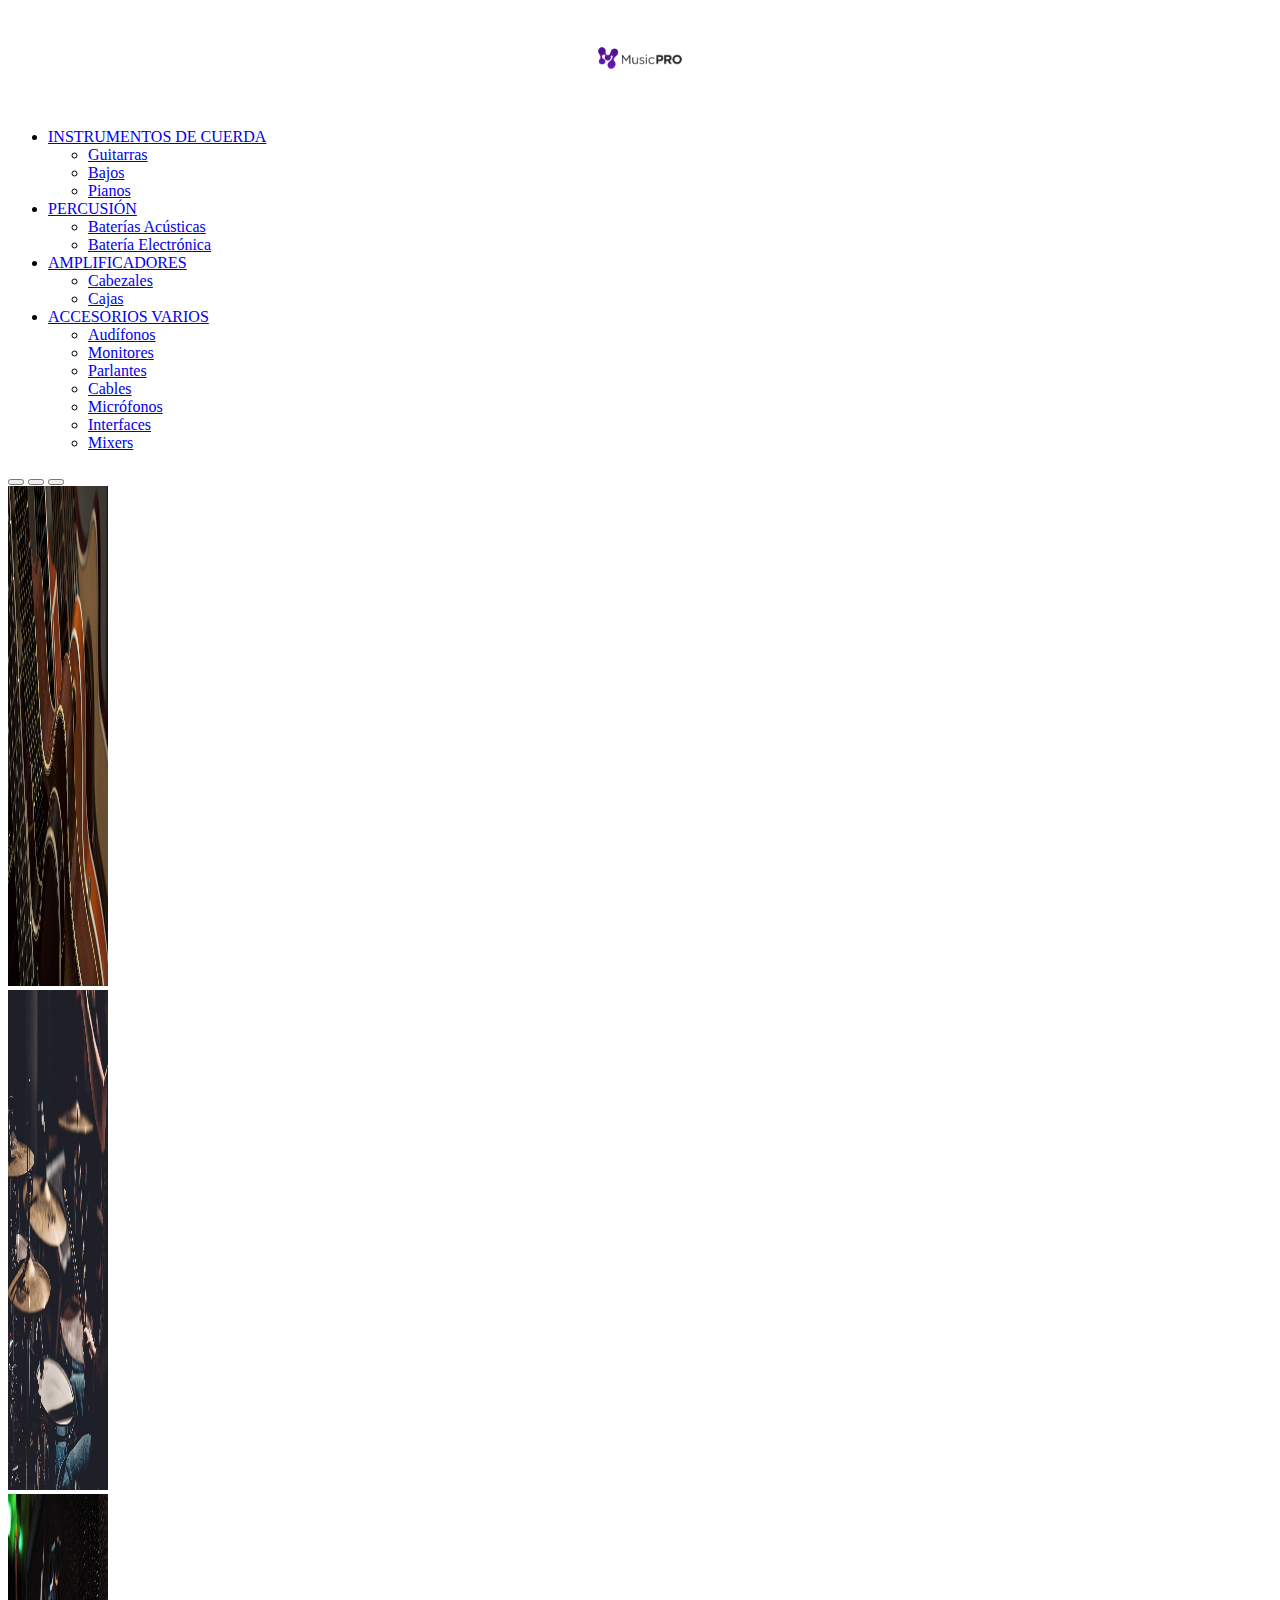
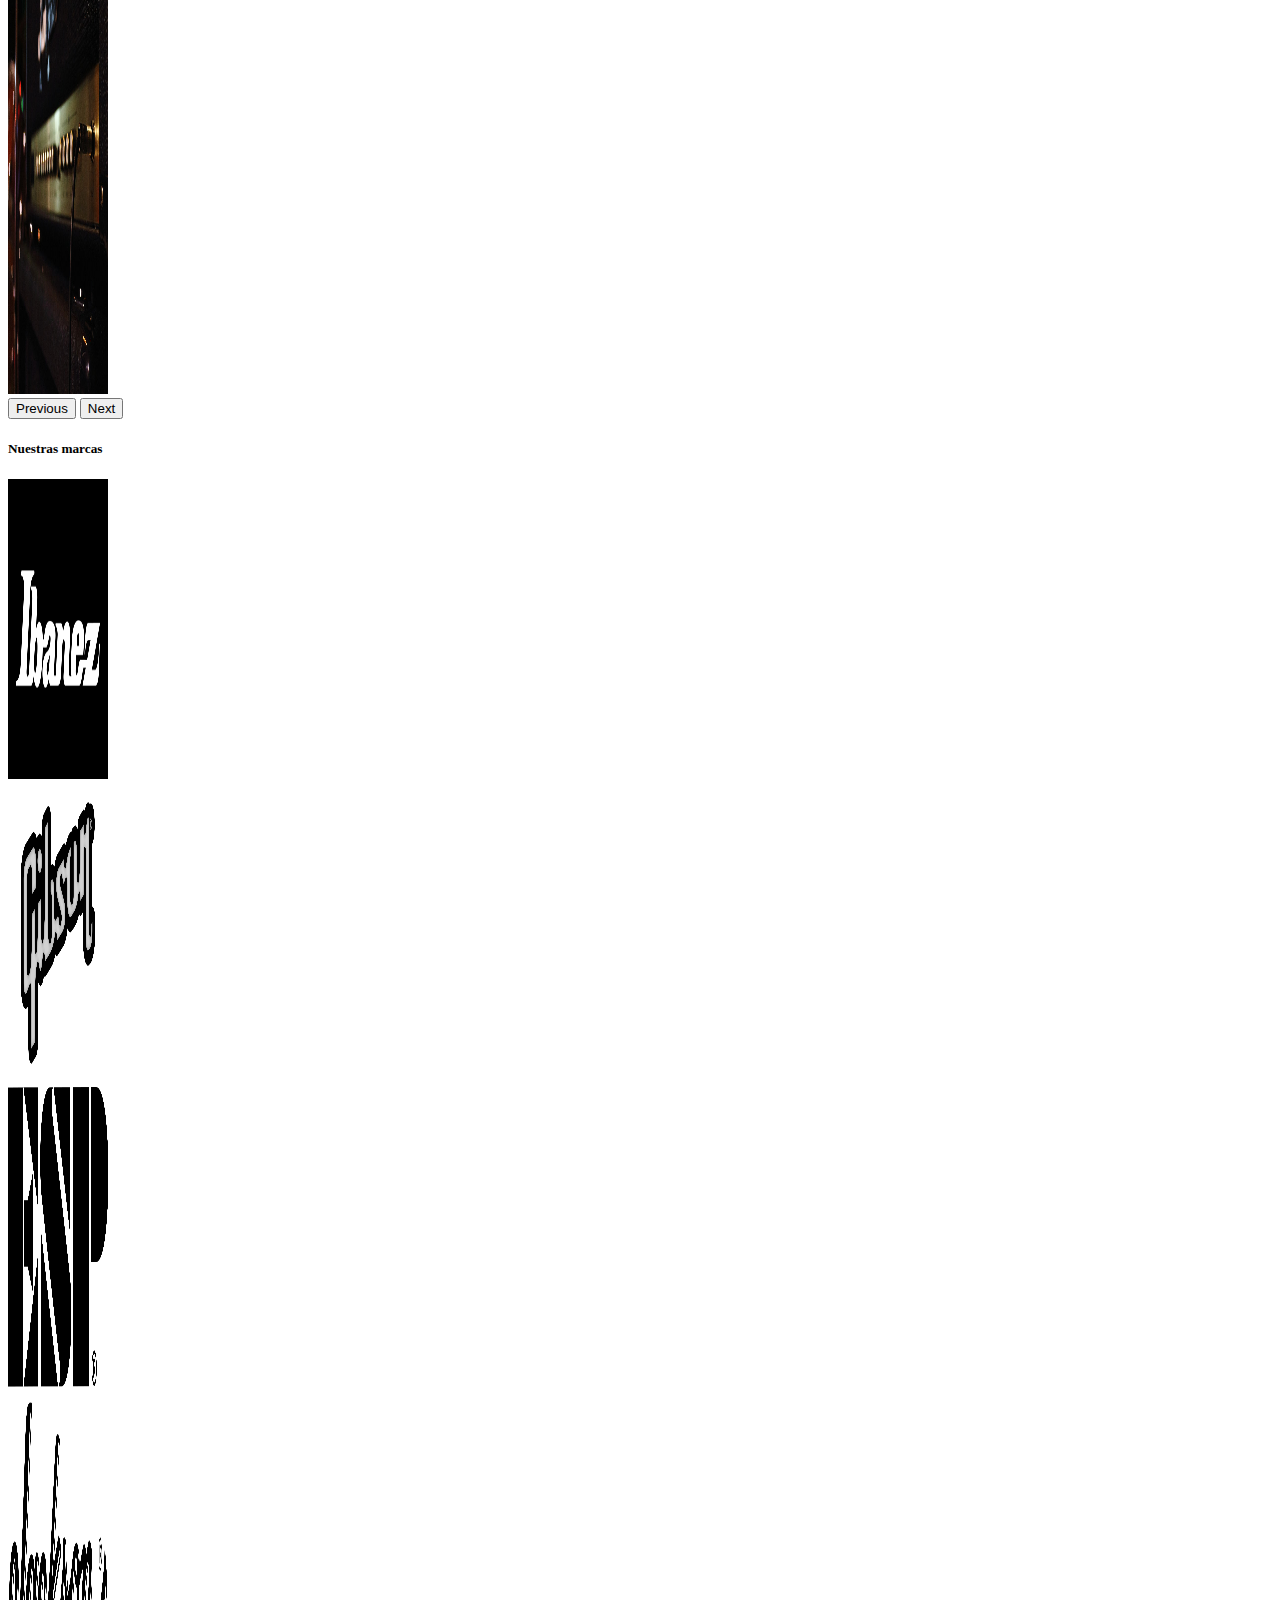
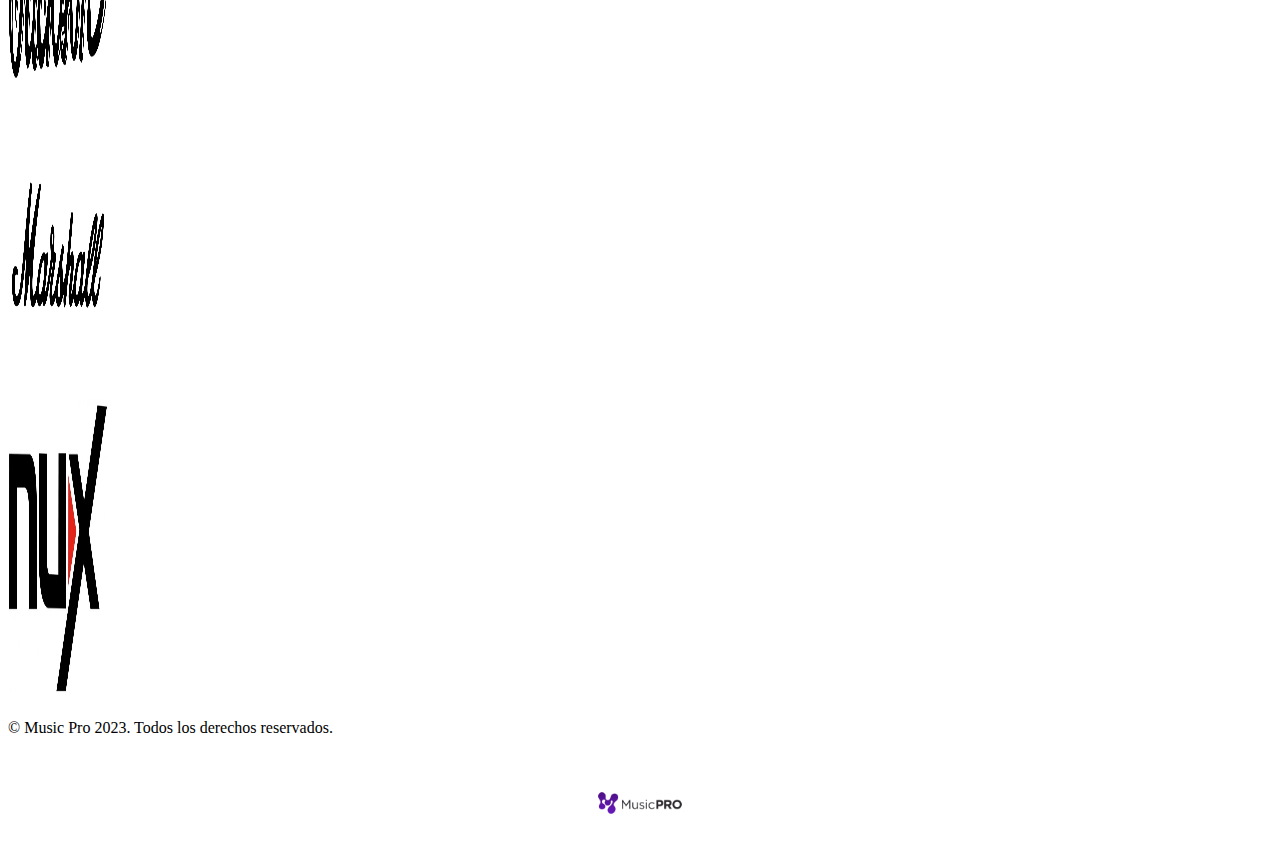
==== index.html @ fcdcd159 "first commit" ====
<!DOCTYPE html>
<html lang="es">
    <head>
        <link href="https://cdn.jsdelivr.net/npm/bootstrap@5.3.0-alpha3/dist/css/bootstrap.min.css" rel="stylesheet" integrity="sha384-KK94CHFLLe+nY2dmCWGMq91rCGa5gtU4mk92HdvYe+M/SXH301p5ILy+dN9+nJOZ" crossorigin="anonymous">
        <link href="style.css" rel="stylesheet" type="text/css">

            <title> Music Pro</title>
        
    </head>

    <header>
        <div class="container-fluid" align="center">
            <a href="index.html">
            <img src="img/logo.jpg" alt=""  width="100" height="100">
         </a>
        </div>

<!---NAVBAR-->
        <!--<nav class="navbar navbar-expand-lg bg-body-tertiary"> -->
            <ul class="nav justify-content-center">
                <li class="nav-item dropdown">
                    <a class="nav-link dropdown-toggle" href="#" role="button" data-bs-toggle="dropdown" aria-expanded="false">
                      INSTRUMENTOS DE CUERDA
                    </a>
                    <ul class="dropdown-menu">
                      <li><a class="dropdown-item" href="guitarras.html">Guitarras</a></li>
                      <li><a class="dropdown-item" href="#">Bajos</a></li>
                      <li><a class="dropdown-item" href="#">Pianos</a></li>
                    </ul>
                  </li>
                  <li class="nav-item dropdown">
                    <a class="nav-link dropdown-toggle" href="#" role="button" data-bs-toggle="dropdown" aria-expanded="false">
                      PERCUSIÓN
                    </a>
                    <ul class="dropdown-menu">
                      <li><a class="dropdown-item" href="#">Baterías Acústicas</a></li>
                      <li><a class="dropdown-item" href="#">Batería Electrónica</a></li>
                    </ul>
                  </li>
                  <li class="nav-item dropdown">
                    <a class="nav-link dropdown-toggle" href="#" role="button" data-bs-toggle="dropdown" aria-expanded="false">
                      AMPLIFICADORES
                    </a>
                    <ul class="dropdown-menu">
                      <li><a class="dropdown-item" href="#">Cabezales</a></li>
                      <li><a class="dropdown-item" href="#">Cajas</a></li>
                    </ul>
                  </li>
                  <li class="nav-item dropdown">
                    <a class="nav-link dropdown-toggle" href="#" role="button" data-bs-toggle="dropdown" aria-expanded="false">
                      ACCESORIOS VARIOS
                    </a>
                    <ul class="dropdown-menu">
                      <li><a class="dropdown-item" href="#">Audífonos</a></li>
                      <li><a class="dropdown-item" href="#">Monitores</a></li>
                      <li><a class="dropdown-item" href="#">Parlantes</a></li>
                      <li><a class="dropdown-item" href="#">Cables</a></li>
                      <li><a class="dropdown-item" href="#">Micrófonos</a></li>
                      <li><a class="dropdown-item" href="#">Interfaces</a></li>
                      <li><a class="dropdown-item" href="#">Mixers</a></li>
                    </ul>
                  </li>          
              </ul>
                
        
            
    </header>
    <body>
        <script src="https://cdn.jsdelivr.net/npm/bootstrap@5.3.0-alpha3/dist/js/bootstrap.bundle.min.js" integrity="sha384-ENjdO4Dr2bkBIFxQpeoTz1HIcje39Wm4jDKdf19U8gI4ddQ3GYNS7NTKfAdVQSZe" crossorigin="anonymous"></script>

        <!--Carrusel-->
        <div id="carouselExampleIndicators" class="carousel slide">
            <div class="carousel-indicators">
              <button type="button" data-bs-target="#carouselExampleIndicators" data-bs-slide-to="0" class="active" aria-current="true" aria-label="Slide 1"></button>
              <button type="button" data-bs-target="#carouselExampleIndicators" data-bs-slide-to="1" aria-label="Slide 2"></button>
              <button type="button" data-bs-target="#carouselExampleIndicators" data-bs-slide-to="2" aria-label="Slide 3"></button>
            </div>
            <div class="carousel-inner">
              <div class="carousel-item active">
                <img src="img/slide1.jpg" class="d-block w-100" alt="..." width="100" height="500">
              </div>
              <div class="carousel-item">
                <img src="img/slide2.jpg" class="d-block w-100" alt="..." width="100" height="500">
              </div>
              <div class="carousel-item">
                <img src="img/slide3.JPG" class="d-block w-100" alt="..." width="100" height="500">
              </div>
            </div>
            <button class="carousel-control-prev" type="button" data-bs-target="#carouselExampleIndicators" data-bs-slide="prev">
              <span class="carousel-control-prev-icon" aria-hidden="true"></span>
              <span class="visually-hidden">Previous</span>
            </button>
            <button class="carousel-control-next" type="button" data-bs-target="#carouselExampleIndicators" data-bs-slide="next">
              <span class="carousel-control-next-icon" aria-hidden="true"></span>
              <span class="visually-hidden">Next</span>
            </button>
          </div>    
          
        <!--Imagen Circulos-->  
          <div class="container-index">

            </div>

<!--Carrusel MARCAS-->
<div class="container-fluid">
    <h5 class="justify-content-center">Nuestras marcas</h5>
    <div class="card-group">
        
        <div class="card">
        <img src="img/logo_ibanez.png" class="card-img-top" alt="..." width="100" height="300">
        <div class="card-body">
        </div>
        </div>
        <div class="card">
            <img src="img/logo_gibson.png" class="card-img-top" alt="..." width="100" height="300">
            <div class="card-body">
            </div>
        </div>
        <div class="card">
            <img src="img/logo_esp.png" class="card-img-top" alt="..." width="100" height="300">
            <div class="card-body">
            </div>
        </div>   
    </div>
    <div class="card-group">
        <div class="card">
            <img src="img/logo_jackson.png" class="card-img-top" alt="..." width="100" height="300">
            <div class="card-body">
            </div>
        </div>  
        <div class="card">
            <img src="img/logo_marshall.png" class="card-img-top" alt="..." width="100" height="300">
            <div class="card-body">
            </div>
        </div> 
        <div class="card">
            <img src="img/logo_nux.jpeg" class="card-img-top" alt="..." width="100" height="300">
            <div class="card-body">
            </div>
        </div> 
    </div>
</div>
    </body>

<!--FOOTER-->    
    <footer class="footer-section">
        <div class="copyright-area">
            <div class="container-footer">
                <div class="row-footer">
                    <div class="col-xl-6 col-lg-6 text-center text-lg-center">
                        <div class="copyright-text">
                            <p> &copy; Music Pro 2023. Todos los derechos reservados. </p>
                        </div>
                    </div>
                </div>
            </div>
        </div>
        <div class="container-fluid" align="center">
            <a href="index.html">
            <img src="img/logo.jpg" alt=""  width="100" height="100">
         </a>
        </div>
    </footer>
</html>
---- style.css ----
/*circulo imagenes*/
.container-circulos{
    /* display:flex; */
    width: 100%;
    padding: 20px;
}
.container-imagen{
    width: 33%;
    display:inline-block; 
    align-items: center;
    flex-direction: column;
    text-align:center;
    padding: 20px;
}
.container-imagen h2{
    font-weight: 600;
}
.circulo{    
    width: 60%;
    border-radius: 50%;
    border:2px solid  #DF691A;
    box-shadow: 0 2px 2px rgba(0,0,0,0.2);
}
.ver-todo{
    margin: 50px 0;
    width: 100%;
    text-align: center;
}
.contenedor-columna{
    width: 100%;
    max-width: 1200px;
    height: auto;
    display: flex;
    flex-wrap: wrap;
    justify-content: center;
    margin: auto;
}
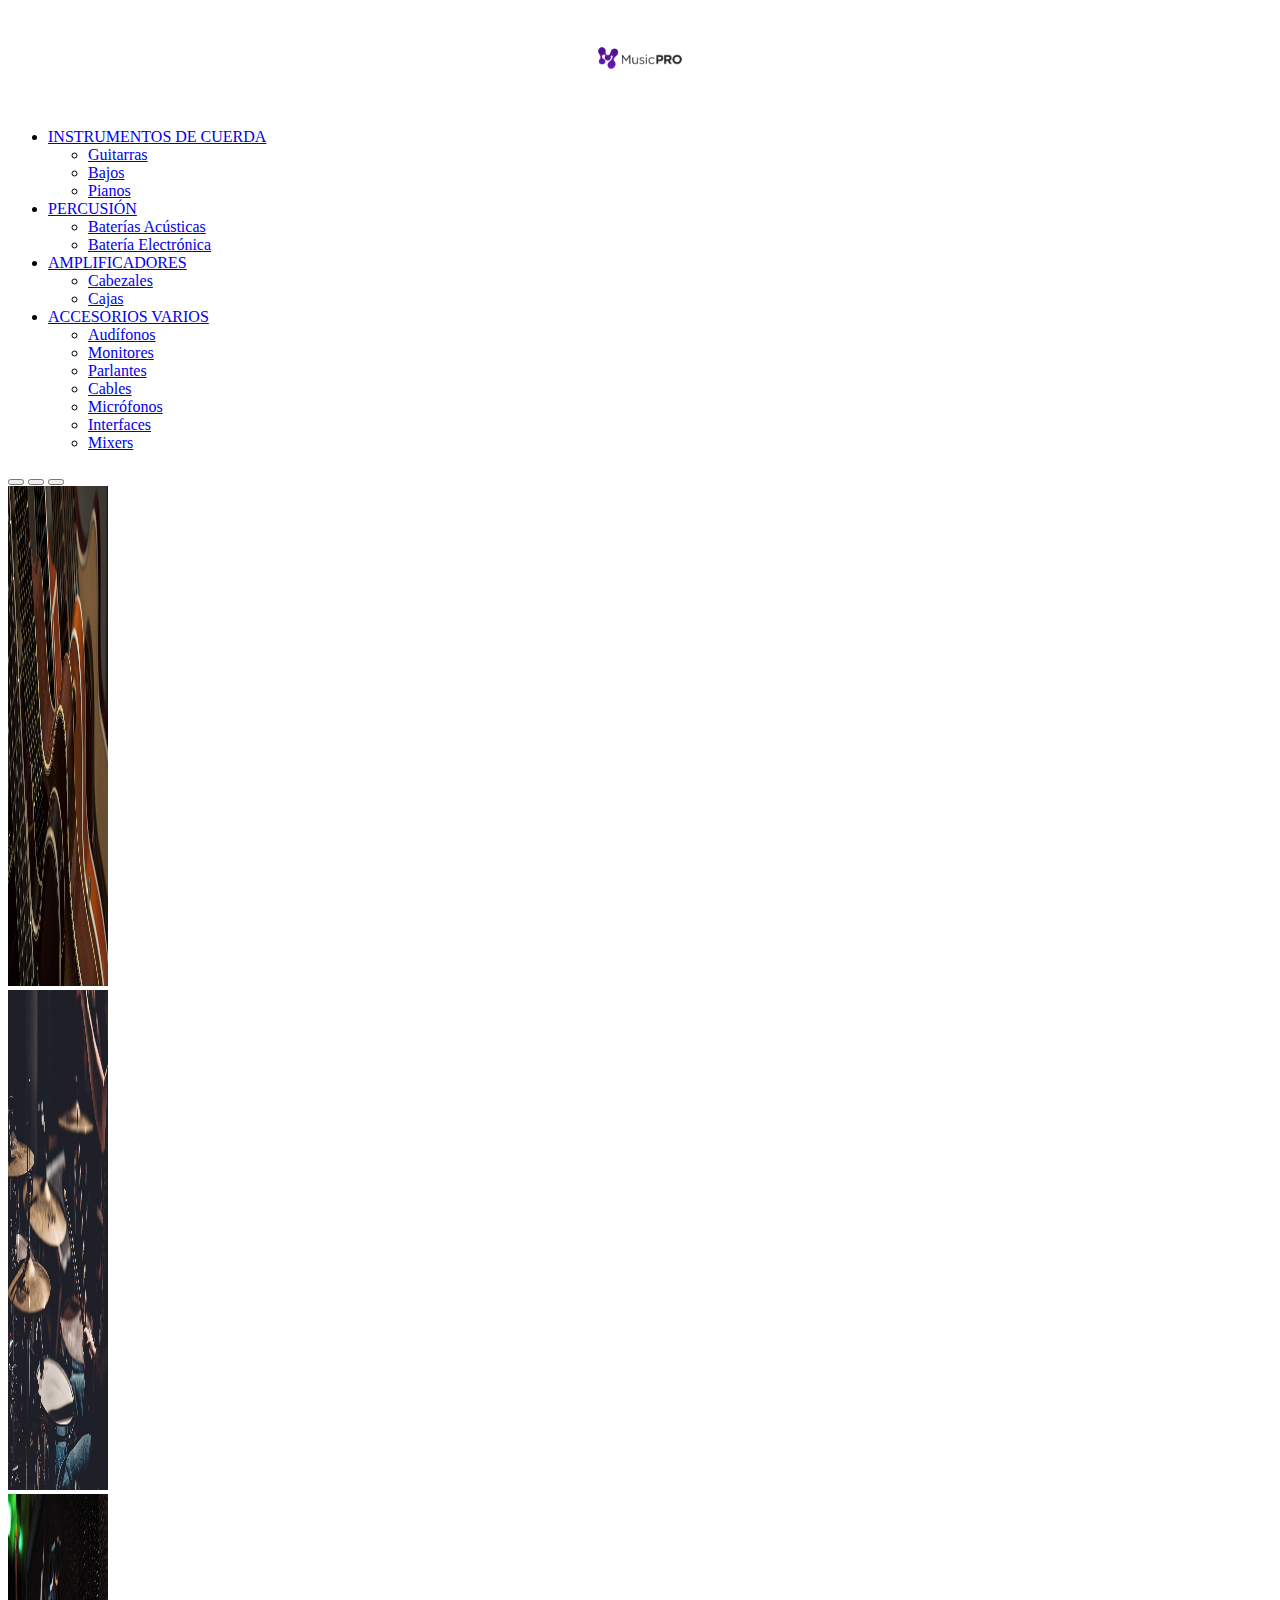
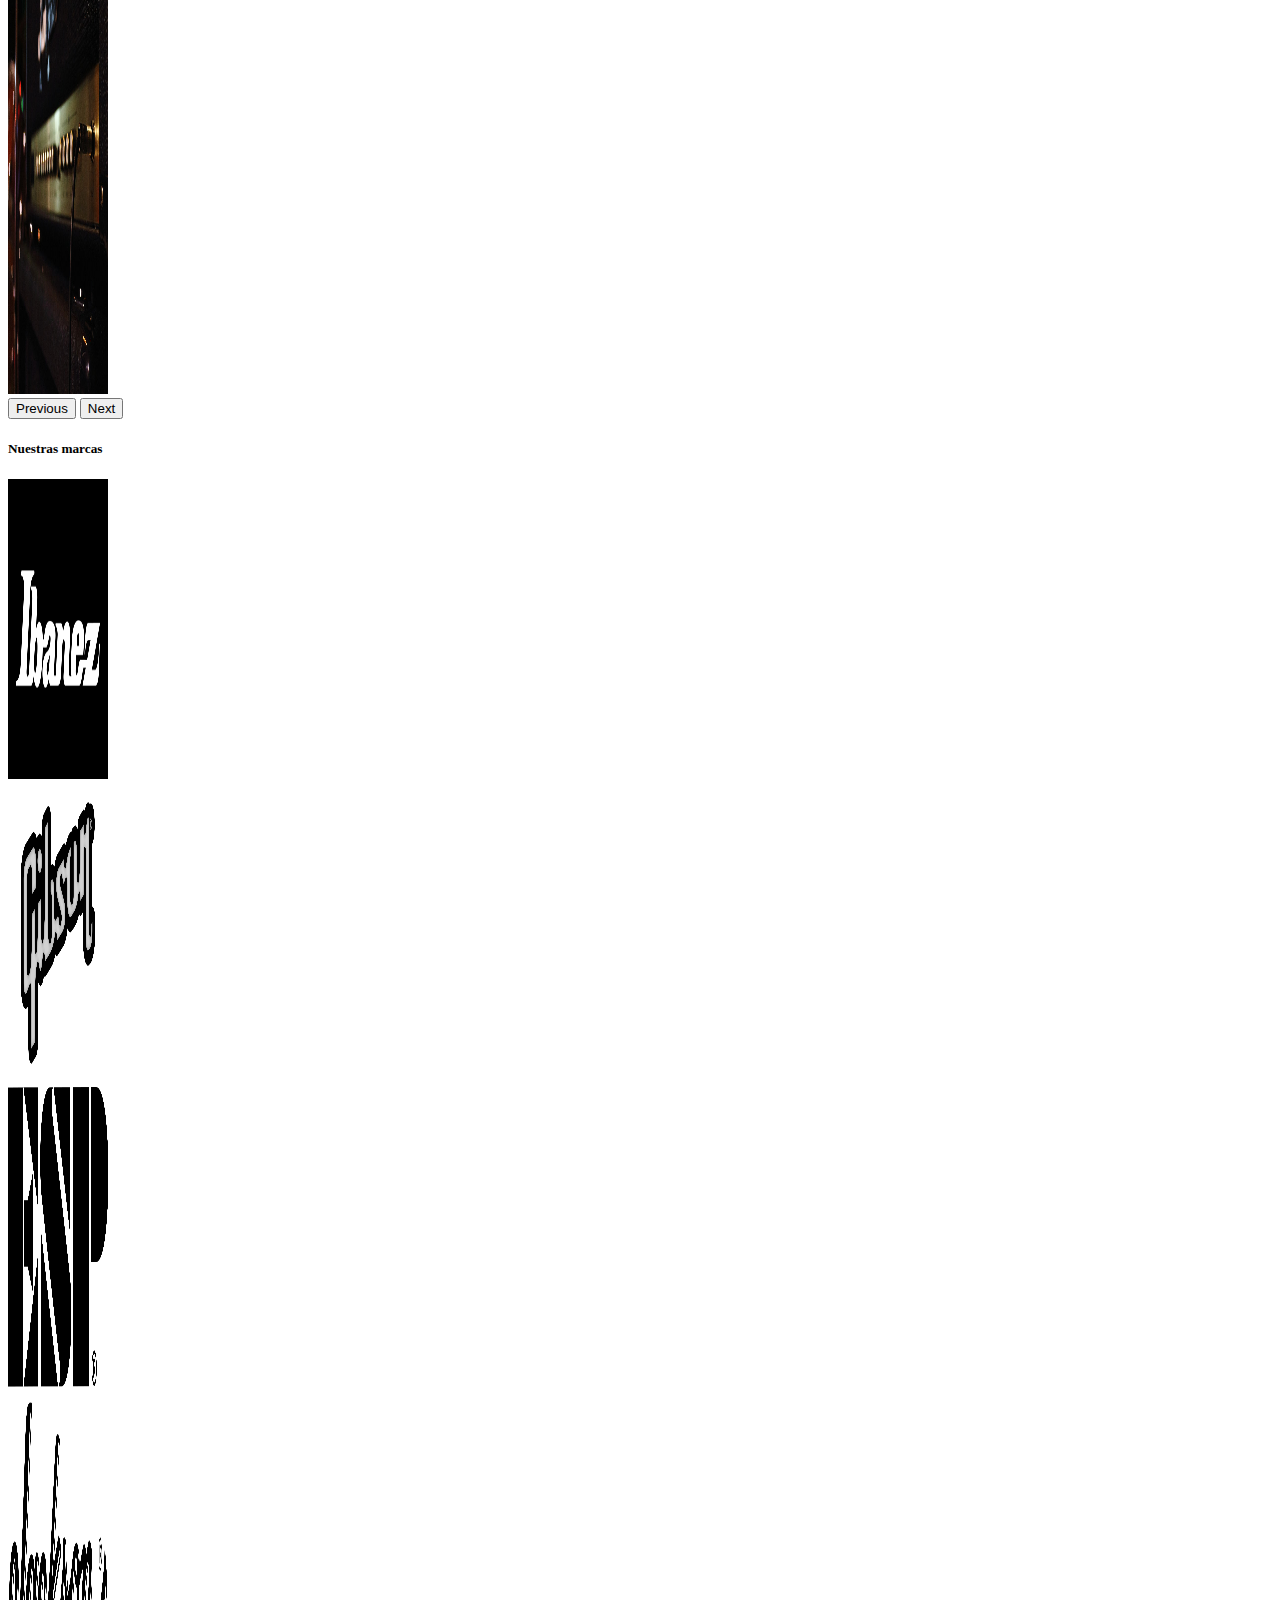
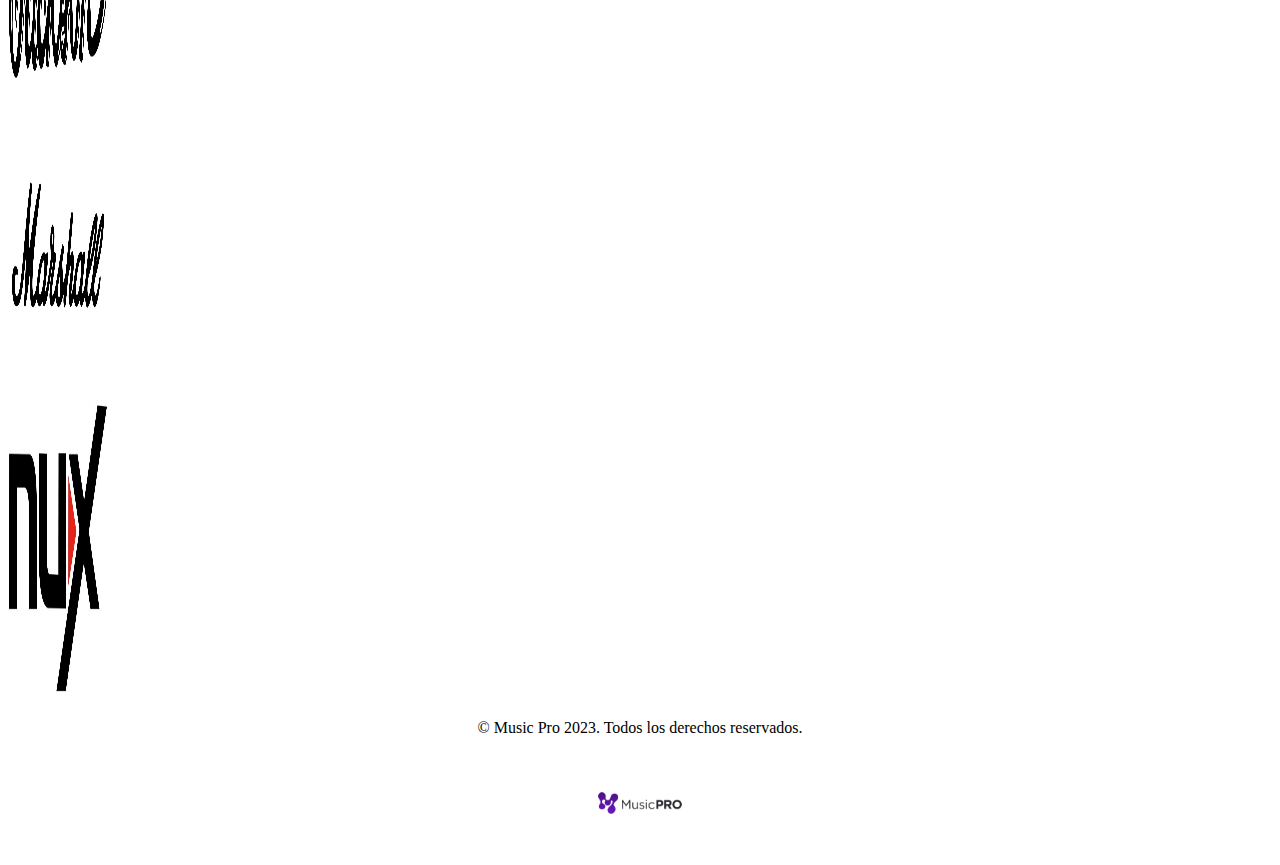
==== commit 7d76f4f6: "centrado el footer" ====
--- a/index.html
+++ b/index.html
@@ -143,22 +143,22 @@
     </body>
 
 <!--FOOTER-->    
-    <footer class="footer-section">
-        <div class="copyright-area">
-            <div class="container-footer">
-                <div class="row-footer">
-                    <div class="col-xl-6 col-lg-6 text-center text-lg-center">
-                        <div class="copyright-text">
-                            <p> &copy; Music Pro 2023. Todos los derechos reservados. </p>
-                        </div>
+<footer class="footer-section">
+    <div class="copyright-area">
+        <div class="container-footer">
+            <div class="row-footer">
+                <div> <!-- Este futer tenia class="col-xl-6 col-lg-6 text-center text-lg-center" -->
+                    <div class="copyright-text" align="center">
+                        <p> &copy; Music Pro 2023. Todos los derechos reservados. </p>
                     </div>
                 </div>
             </div>
         </div>
-        <div class="container-fluid" align="center">
-            <a href="index.html">
-            <img src="img/logo.jpg" alt=""  width="100" height="100">
-         </a>
-        </div>
-    </footer>
+    </div>
+    <div class="container-fluid" align="center">
+        <a href="index.html">
+        <img src="img/logo.jpg" alt=""  width="100" height="100">
+     </a>
+    </div>
+</footer>
 </html>